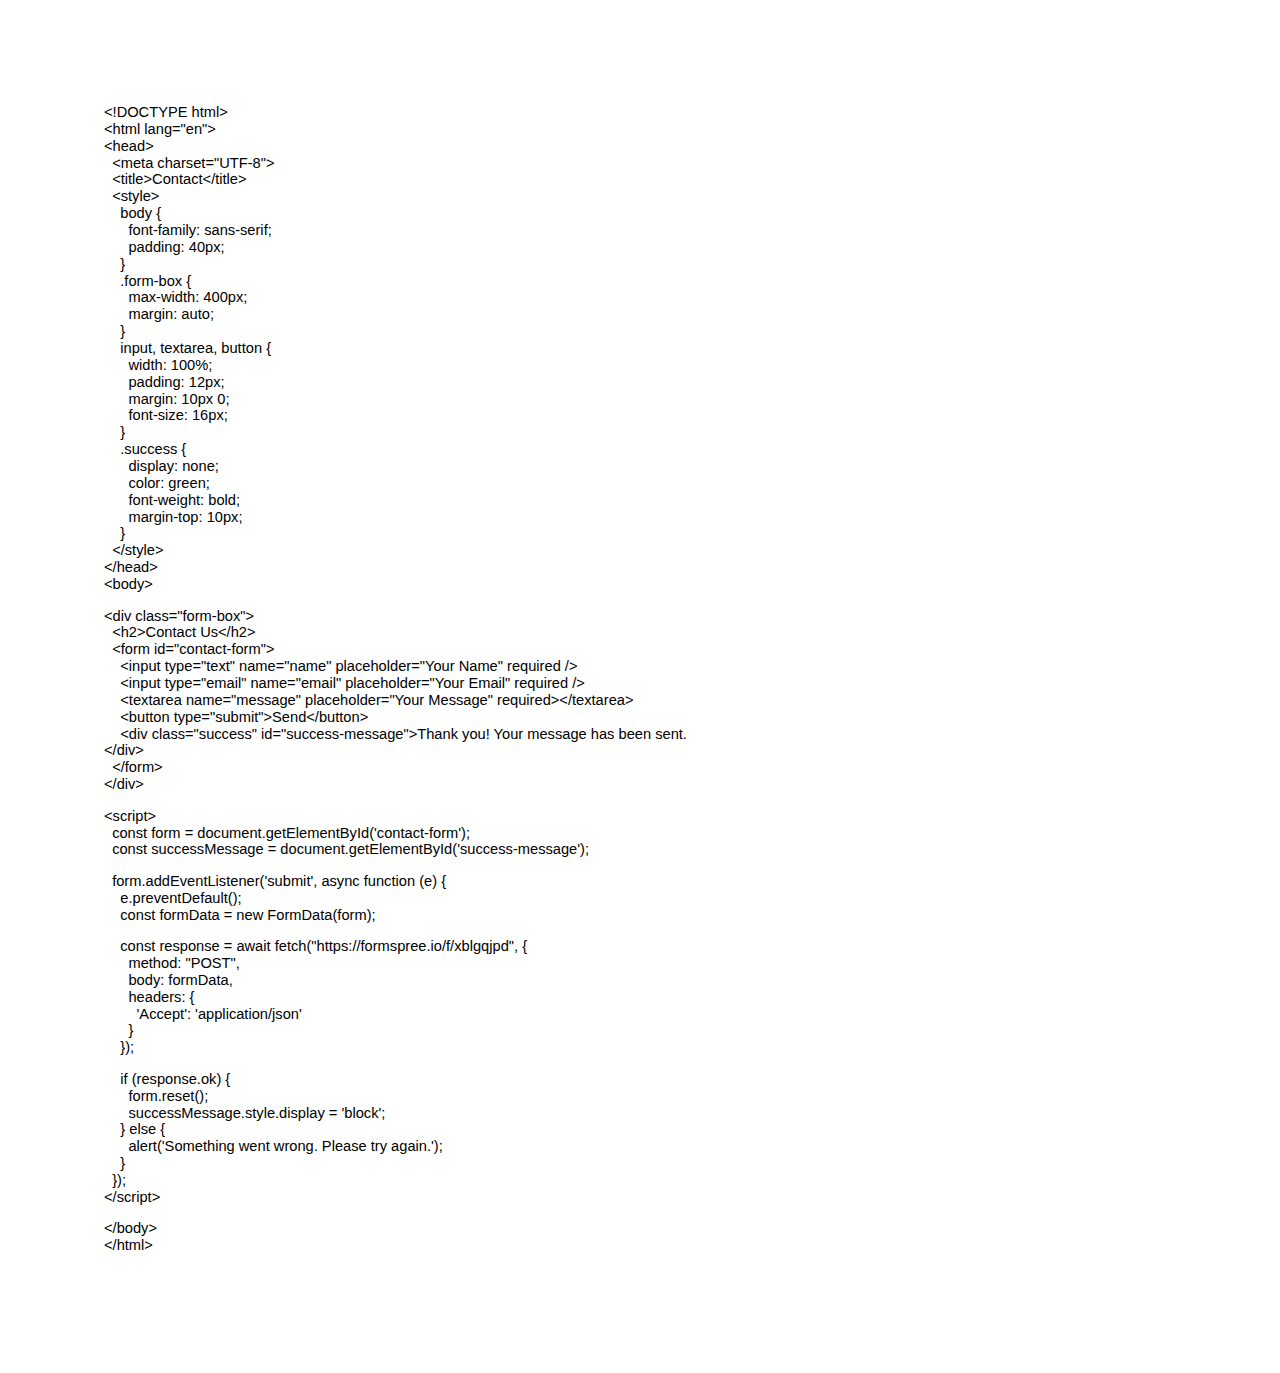
==== Index3.html @ c39cd843 "Add files via upload" ====
<html><head><meta content="text/html; charset=UTF-8" http-equiv="content-type"><style type="text/css">ol{margin:0;padding:0}table td,table th{padding:0}.c0{color:#000000;font-weight:400;text-decoration:none;vertical-align:baseline;font-size:11pt;font-family:"Arial";font-style:normal}.c1{padding-top:0pt;padding-bottom:0pt;line-height:1.15;orphans:2;widows:2;text-align:left}.c3{background-color:#ffffff;max-width:451.4pt;padding:72pt 72pt 72pt 72pt}.c2{height:11pt}.title{padding-top:0pt;color:#000000;font-size:26pt;padding-bottom:3pt;font-family:"Arial";line-height:1.15;page-break-after:avoid;orphans:2;widows:2;text-align:left}.subtitle{padding-top:0pt;color:#666666;font-size:15pt;padding-bottom:16pt;font-family:"Arial";line-height:1.15;page-break-after:avoid;orphans:2;widows:2;text-align:left}li{color:#000000;font-size:11pt;font-family:"Arial"}p{margin:0;color:#000000;font-size:11pt;font-family:"Arial"}h1{padding-top:20pt;color:#000000;font-size:20pt;padding-bottom:6pt;font-family:"Arial";line-height:1.15;page-break-after:avoid;orphans:2;widows:2;text-align:left}h2{padding-top:18pt;color:#000000;font-size:16pt;padding-bottom:6pt;font-family:"Arial";line-height:1.15;page-break-after:avoid;orphans:2;widows:2;text-align:left}h3{padding-top:16pt;color:#434343;font-size:14pt;padding-bottom:4pt;font-family:"Arial";line-height:1.15;page-break-after:avoid;orphans:2;widows:2;text-align:left}h4{padding-top:14pt;color:#666666;font-size:12pt;padding-bottom:4pt;font-family:"Arial";line-height:1.15;page-break-after:avoid;orphans:2;widows:2;text-align:left}h5{padding-top:12pt;color:#666666;font-size:11pt;padding-bottom:4pt;font-family:"Arial";line-height:1.15;page-break-after:avoid;orphans:2;widows:2;text-align:left}h6{padding-top:12pt;color:#666666;font-size:11pt;padding-bottom:4pt;font-family:"Arial";line-height:1.15;page-break-after:avoid;font-style:italic;orphans:2;widows:2;text-align:left}</style></head><body class="c3 doc-content"><p class="c1"><span class="c0">&lt;!DOCTYPE html&gt;</span></p><p class="c1"><span class="c0">&lt;html lang=&quot;en&quot;&gt;</span></p><p class="c1"><span class="c0">&lt;head&gt;</span></p><p class="c1"><span class="c0">&nbsp; &lt;meta charset=&quot;UTF-8&quot;&gt;</span></p><p class="c1"><span class="c0">&nbsp; &lt;title&gt;Contact&lt;/title&gt;</span></p><p class="c1"><span class="c0">&nbsp; &lt;style&gt;</span></p><p class="c1"><span class="c0">&nbsp; &nbsp; body {</span></p><p class="c1"><span class="c0">&nbsp; &nbsp; &nbsp; font-family: sans-serif;</span></p><p class="c1"><span class="c0">&nbsp; &nbsp; &nbsp; padding: 40px;</span></p><p class="c1"><span class="c0">&nbsp; &nbsp; }</span></p><p class="c1"><span class="c0">&nbsp; &nbsp; .form-box {</span></p><p class="c1"><span class="c0">&nbsp; &nbsp; &nbsp; max-width: 400px;</span></p><p class="c1"><span class="c0">&nbsp; &nbsp; &nbsp; margin: auto;</span></p><p class="c1"><span class="c0">&nbsp; &nbsp; }</span></p><p class="c1"><span class="c0">&nbsp; &nbsp; input, textarea, button {</span></p><p class="c1"><span class="c0">&nbsp; &nbsp; &nbsp; width: 100%;</span></p><p class="c1"><span class="c0">&nbsp; &nbsp; &nbsp; padding: 12px;</span></p><p class="c1"><span class="c0">&nbsp; &nbsp; &nbsp; margin: 10px 0;</span></p><p class="c1"><span class="c0">&nbsp; &nbsp; &nbsp; font-size: 16px;</span></p><p class="c1"><span class="c0">&nbsp; &nbsp; }</span></p><p class="c1"><span class="c0">&nbsp; &nbsp; .success {</span></p><p class="c1"><span class="c0">&nbsp; &nbsp; &nbsp; display: none;</span></p><p class="c1"><span class="c0">&nbsp; &nbsp; &nbsp; color: green;</span></p><p class="c1"><span class="c0">&nbsp; &nbsp; &nbsp; font-weight: bold;</span></p><p class="c1"><span class="c0">&nbsp; &nbsp; &nbsp; margin-top: 10px;</span></p><p class="c1"><span class="c0">&nbsp; &nbsp; }</span></p><p class="c1"><span class="c0">&nbsp; &lt;/style&gt;</span></p><p class="c1"><span class="c0">&lt;/head&gt;</span></p><p class="c1"><span class="c0">&lt;body&gt;</span></p><p class="c1 c2"><span class="c0"></span></p><p class="c1"><span class="c0">&lt;div class=&quot;form-box&quot;&gt;</span></p><p class="c1"><span class="c0">&nbsp; &lt;h2&gt;Contact Us&lt;/h2&gt;</span></p><p class="c1"><span class="c0">&nbsp; &lt;form id=&quot;contact-form&quot;&gt;</span></p><p class="c1"><span class="c0">&nbsp; &nbsp; &lt;input type=&quot;text&quot; name=&quot;name&quot; placeholder=&quot;Your Name&quot; required /&gt;</span></p><p class="c1"><span class="c0">&nbsp; &nbsp; &lt;input type=&quot;email&quot; name=&quot;email&quot; placeholder=&quot;Your Email&quot; required /&gt;</span></p><p class="c1"><span class="c0">&nbsp; &nbsp; &lt;textarea name=&quot;message&quot; placeholder=&quot;Your Message&quot; required&gt;&lt;/textarea&gt;</span></p><p class="c1"><span class="c0">&nbsp; &nbsp; &lt;button type=&quot;submit&quot;&gt;Send&lt;/button&gt;</span></p><p class="c1"><span class="c0">&nbsp; &nbsp; &lt;div class=&quot;success&quot; id=&quot;success-message&quot;&gt;Thank you! Your message has been sent.&lt;/div&gt;</span></p><p class="c1"><span class="c0">&nbsp; &lt;/form&gt;</span></p><p class="c1"><span class="c0">&lt;/div&gt;</span></p><p class="c1 c2"><span class="c0"></span></p><p class="c1"><span class="c0">&lt;script&gt;</span></p><p class="c1"><span class="c0">&nbsp; const form = document.getElementById(&#39;contact-form&#39;);</span></p><p class="c1"><span class="c0">&nbsp; const successMessage = document.getElementById(&#39;success-message&#39;);</span></p><p class="c1 c2"><span class="c0"></span></p><p class="c1"><span class="c0">&nbsp; form.addEventListener(&#39;submit&#39;, async function (e) {</span></p><p class="c1"><span class="c0">&nbsp; &nbsp; e.preventDefault();</span></p><p class="c1"><span class="c0">&nbsp; &nbsp; const formData = new FormData(form);</span></p><p class="c1 c2"><span class="c0"></span></p><p class="c1"><span class="c0">&nbsp; &nbsp; const response = await fetch(&quot;https://formspree.io/f/xblgqjpd&quot;, {</span></p><p class="c1"><span class="c0">&nbsp; &nbsp; &nbsp; method: &quot;POST&quot;,</span></p><p class="c1"><span class="c0">&nbsp; &nbsp; &nbsp; body: formData,</span></p><p class="c1"><span class="c0">&nbsp; &nbsp; &nbsp; headers: {</span></p><p class="c1"><span class="c0">&nbsp; &nbsp; &nbsp; &nbsp; &#39;Accept&#39;: &#39;application/json&#39;</span></p><p class="c1"><span class="c0">&nbsp; &nbsp; &nbsp; }</span></p><p class="c1"><span class="c0">&nbsp; &nbsp; });</span></p><p class="c1 c2"><span class="c0"></span></p><p class="c1"><span class="c0">&nbsp; &nbsp; if (response.ok) {</span></p><p class="c1"><span class="c0">&nbsp; &nbsp; &nbsp; form.reset();</span></p><p class="c1"><span class="c0">&nbsp; &nbsp; &nbsp; successMessage.style.display = &#39;block&#39;;</span></p><p class="c1"><span class="c0">&nbsp; &nbsp; } else {</span></p><p class="c1"><span class="c0">&nbsp; &nbsp; &nbsp; alert(&#39;Something went wrong. Please try again.&#39;);</span></p><p class="c1"><span class="c0">&nbsp; &nbsp; }</span></p><p class="c1"><span class="c0">&nbsp; });</span></p><p class="c1"><span class="c0">&lt;/script&gt;</span></p><p class="c1 c2"><span class="c0"></span></p><p class="c1"><span class="c0">&lt;/body&gt;</span></p><p class="c1"><span class="c0">&lt;/html&gt;</span></p><p class="c1 c2"><span class="c0"></span></p></body></html>
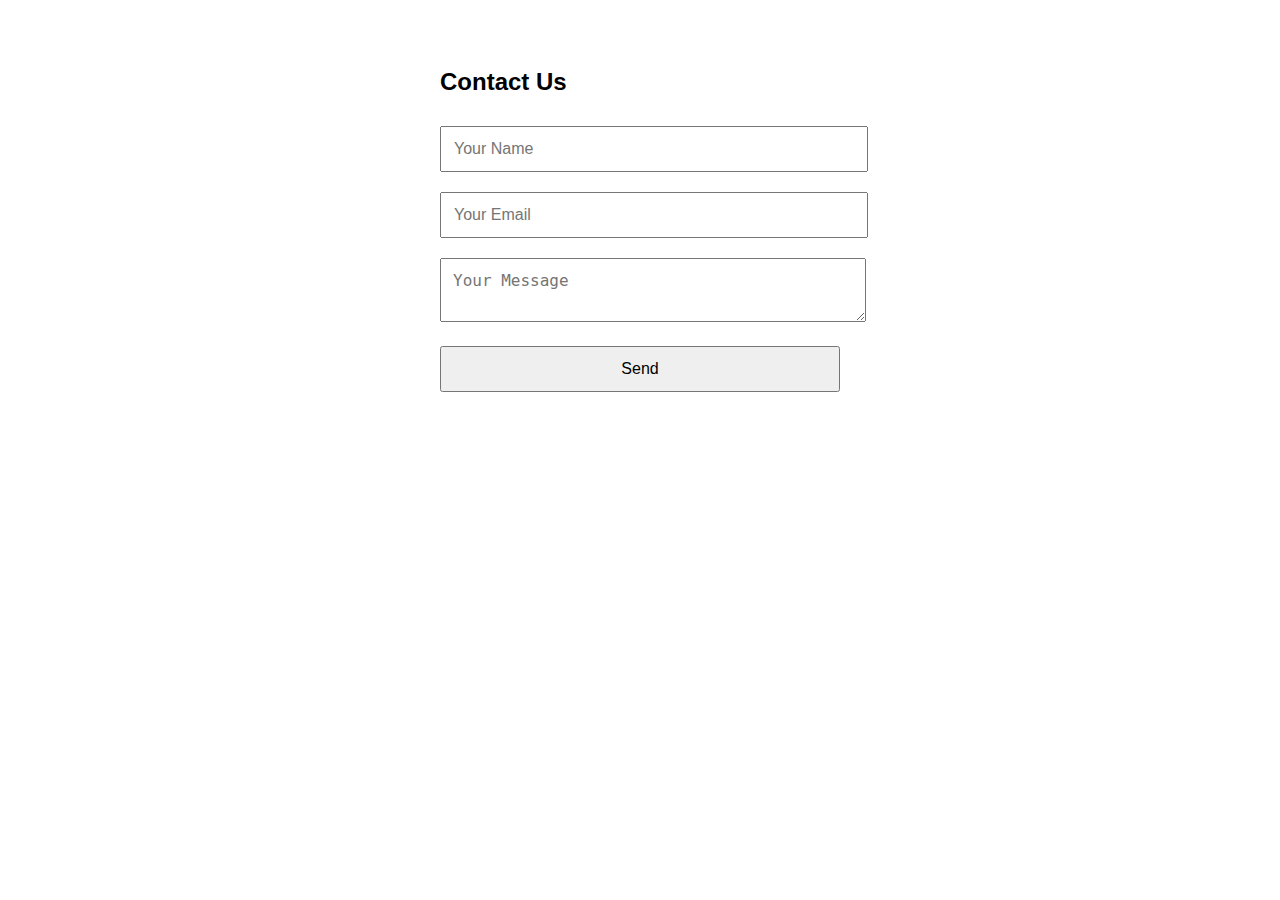
==== commit 99238146: "Update Index3.html" ====
--- a/Index3.html
+++ b/Index3.html
@@ -1 +1,68 @@
-<html><head><meta content="text/html; charset=UTF-8" http-equiv="content-type"><style type="text/css">ol{margin:0;padding:0}table td,table th{padding:0}.c0{color:#000000;font-weight:400;text-decoration:none;vertical-align:baseline;font-size:11pt;font-family:"Arial";font-style:normal}.c1{padding-top:0pt;padding-bottom:0pt;line-height:1.15;orphans:2;widows:2;text-align:left}.c3{background-color:#ffffff;max-width:451.4pt;padding:72pt 72pt 72pt 72pt}.c2{height:11pt}.title{padding-top:0pt;color:#000000;font-size:26pt;padding-bottom:3pt;font-family:"Arial";line-height:1.15;page-break-after:avoid;orphans:2;widows:2;text-align:left}.subtitle{padding-top:0pt;color:#666666;font-size:15pt;padding-bottom:16pt;font-family:"Arial";line-height:1.15;page-break-after:avoid;orphans:2;widows:2;text-align:left}li{color:#000000;font-size:11pt;font-family:"Arial"}p{margin:0;color:#000000;font-size:11pt;font-family:"Arial"}h1{padding-top:20pt;color:#000000;font-size:20pt;padding-bottom:6pt;font-family:"Arial";line-height:1.15;page-break-after:avoid;orphans:2;widows:2;text-align:left}h2{padding-top:18pt;color:#000000;font-size:16pt;padding-bottom:6pt;font-family:"Arial";line-height:1.15;page-break-after:avoid;orphans:2;widows:2;text-align:left}h3{padding-top:16pt;color:#434343;font-size:14pt;padding-bottom:4pt;font-family:"Arial";line-height:1.15;page-break-after:avoid;orphans:2;widows:2;text-align:left}h4{padding-top:14pt;color:#666666;font-size:12pt;padding-bottom:4pt;font-family:"Arial";line-height:1.15;page-break-after:avoid;orphans:2;widows:2;text-align:left}h5{padding-top:12pt;color:#666666;font-size:11pt;padding-bottom:4pt;font-family:"Arial";line-height:1.15;page-break-after:avoid;orphans:2;widows:2;text-align:left}h6{padding-top:12pt;color:#666666;font-size:11pt;padding-bottom:4pt;font-family:"Arial";line-height:1.15;page-break-after:avoid;font-style:italic;orphans:2;widows:2;text-align:left}</style></head><body class="c3 doc-content"><p class="c1"><span class="c0">&lt;!DOCTYPE html&gt;</span></p><p class="c1"><span class="c0">&lt;html lang=&quot;en&quot;&gt;</span></p><p class="c1"><span class="c0">&lt;head&gt;</span></p><p class="c1"><span class="c0">&nbsp; &lt;meta charset=&quot;UTF-8&quot;&gt;</span></p><p class="c1"><span class="c0">&nbsp; &lt;title&gt;Contact&lt;/title&gt;</span></p><p class="c1"><span class="c0">&nbsp; &lt;style&gt;</span></p><p class="c1"><span class="c0">&nbsp; &nbsp; body {</span></p><p class="c1"><span class="c0">&nbsp; &nbsp; &nbsp; font-family: sans-serif;</span></p><p class="c1"><span class="c0">&nbsp; &nbsp; &nbsp; padding: 40px;</span></p><p class="c1"><span class="c0">&nbsp; &nbsp; }</span></p><p class="c1"><span class="c0">&nbsp; &nbsp; .form-box {</span></p><p class="c1"><span class="c0">&nbsp; &nbsp; &nbsp; max-width: 400px;</span></p><p class="c1"><span class="c0">&nbsp; &nbsp; &nbsp; margin: auto;</span></p><p class="c1"><span class="c0">&nbsp; &nbsp; }</span></p><p class="c1"><span class="c0">&nbsp; &nbsp; input, textarea, button {</span></p><p class="c1"><span class="c0">&nbsp; &nbsp; &nbsp; width: 100%;</span></p><p class="c1"><span class="c0">&nbsp; &nbsp; &nbsp; padding: 12px;</span></p><p class="c1"><span class="c0">&nbsp; &nbsp; &nbsp; margin: 10px 0;</span></p><p class="c1"><span class="c0">&nbsp; &nbsp; &nbsp; font-size: 16px;</span></p><p class="c1"><span class="c0">&nbsp; &nbsp; }</span></p><p class="c1"><span class="c0">&nbsp; &nbsp; .success {</span></p><p class="c1"><span class="c0">&nbsp; &nbsp; &nbsp; display: none;</span></p><p class="c1"><span class="c0">&nbsp; &nbsp; &nbsp; color: green;</span></p><p class="c1"><span class="c0">&nbsp; &nbsp; &nbsp; font-weight: bold;</span></p><p class="c1"><span class="c0">&nbsp; &nbsp; &nbsp; margin-top: 10px;</span></p><p class="c1"><span class="c0">&nbsp; &nbsp; }</span></p><p class="c1"><span class="c0">&nbsp; &lt;/style&gt;</span></p><p class="c1"><span class="c0">&lt;/head&gt;</span></p><p class="c1"><span class="c0">&lt;body&gt;</span></p><p class="c1 c2"><span class="c0"></span></p><p class="c1"><span class="c0">&lt;div class=&quot;form-box&quot;&gt;</span></p><p class="c1"><span class="c0">&nbsp; &lt;h2&gt;Contact Us&lt;/h2&gt;</span></p><p class="c1"><span class="c0">&nbsp; &lt;form id=&quot;contact-form&quot;&gt;</span></p><p class="c1"><span class="c0">&nbsp; &nbsp; &lt;input type=&quot;text&quot; name=&quot;name&quot; placeholder=&quot;Your Name&quot; required /&gt;</span></p><p class="c1"><span class="c0">&nbsp; &nbsp; &lt;input type=&quot;email&quot; name=&quot;email&quot; placeholder=&quot;Your Email&quot; required /&gt;</span></p><p class="c1"><span class="c0">&nbsp; &nbsp; &lt;textarea name=&quot;message&quot; placeholder=&quot;Your Message&quot; required&gt;&lt;/textarea&gt;</span></p><p class="c1"><span class="c0">&nbsp; &nbsp; &lt;button type=&quot;submit&quot;&gt;Send&lt;/button&gt;</span></p><p class="c1"><span class="c0">&nbsp; &nbsp; &lt;div class=&quot;success&quot; id=&quot;success-message&quot;&gt;Thank you! Your message has been sent.&lt;/div&gt;</span></p><p class="c1"><span class="c0">&nbsp; &lt;/form&gt;</span></p><p class="c1"><span class="c0">&lt;/div&gt;</span></p><p class="c1 c2"><span class="c0"></span></p><p class="c1"><span class="c0">&lt;script&gt;</span></p><p class="c1"><span class="c0">&nbsp; const form = document.getElementById(&#39;contact-form&#39;);</span></p><p class="c1"><span class="c0">&nbsp; const successMessage = document.getElementById(&#39;success-message&#39;);</span></p><p class="c1 c2"><span class="c0"></span></p><p class="c1"><span class="c0">&nbsp; form.addEventListener(&#39;submit&#39;, async function (e) {</span></p><p class="c1"><span class="c0">&nbsp; &nbsp; e.preventDefault();</span></p><p class="c1"><span class="c0">&nbsp; &nbsp; const formData = new FormData(form);</span></p><p class="c1 c2"><span class="c0"></span></p><p class="c1"><span class="c0">&nbsp; &nbsp; const response = await fetch(&quot;https://formspree.io/f/xblgqjpd&quot;, {</span></p><p class="c1"><span class="c0">&nbsp; &nbsp; &nbsp; method: &quot;POST&quot;,</span></p><p class="c1"><span class="c0">&nbsp; &nbsp; &nbsp; body: formData,</span></p><p class="c1"><span class="c0">&nbsp; &nbsp; &nbsp; headers: {</span></p><p class="c1"><span class="c0">&nbsp; &nbsp; &nbsp; &nbsp; &#39;Accept&#39;: &#39;application/json&#39;</span></p><p class="c1"><span class="c0">&nbsp; &nbsp; &nbsp; }</span></p><p class="c1"><span class="c0">&nbsp; &nbsp; });</span></p><p class="c1 c2"><span class="c0"></span></p><p class="c1"><span class="c0">&nbsp; &nbsp; if (response.ok) {</span></p><p class="c1"><span class="c0">&nbsp; &nbsp; &nbsp; form.reset();</span></p><p class="c1"><span class="c0">&nbsp; &nbsp; &nbsp; successMessage.style.display = &#39;block&#39;;</span></p><p class="c1"><span class="c0">&nbsp; &nbsp; } else {</span></p><p class="c1"><span class="c0">&nbsp; &nbsp; &nbsp; alert(&#39;Something went wrong. Please try again.&#39;);</span></p><p class="c1"><span class="c0">&nbsp; &nbsp; }</span></p><p class="c1"><span class="c0">&nbsp; });</span></p><p class="c1"><span class="c0">&lt;/script&gt;</span></p><p class="c1 c2"><span class="c0"></span></p><p class="c1"><span class="c0">&lt;/body&gt;</span></p><p class="c1"><span class="c0">&lt;/html&gt;</span></p><p class="c1 c2"><span class="c0"></span></p></body></html>+<!DOCTYPE html>
+<html lang="en">
+<head>
+  <meta charset="UTF-8">
+  <title>Contact</title>
+  <style>
+    body {
+      font-family: sans-serif;
+      padding: 40px;
+    }
+    .form-box {
+      max-width: 400px;
+      margin: auto;
+    }
+    input, textarea, button {
+      width: 100%;
+      padding: 12px;
+      margin: 10px 0;
+      font-size: 16px;
+    }
+    .success {
+      display: none;
+      color: green;
+      font-weight: bold;
+      margin-top: 10px;
+    }
+  </style>
+</head>
+<body>
+
+<div class="form-box">
+  <h2>Contact Us</h2>
+  <form id="contact-form">
+    <input type="text" name="name" placeholder="Your Name" required />
+    <input type="email" name="email" placeholder="Your Email" required />
+    <textarea name="message" placeholder="Your Message" required></textarea>
+    <button type="submit">Send</button>
+    <div class="success" id="success-message">Thank you! Your message has been sent.</div>
+  </form>
+</div>
+
+<script>
+  const form = document.getElementById('contact-form');
+  const successMessage = document.getElementById('success-message');
+
+  form.addEventListener('submit', async function (e) {
+    e.preventDefault();
+    const formData = new FormData(form);
+
+    const response = await fetch("https://formspree.io/f/xblgqjpd", {
+      method: "POST",
+      body: formData,
+      headers: {
+        'Accept': 'application/json'
+      }
+    });
+
+    if (response.ok) {
+      form.reset();
+      successMessage.style.display = 'block';
+    } else {
+      alert('Something went wrong. Please try again.');
+    }
+  });
+</script>
+
+</body>
+</html>
